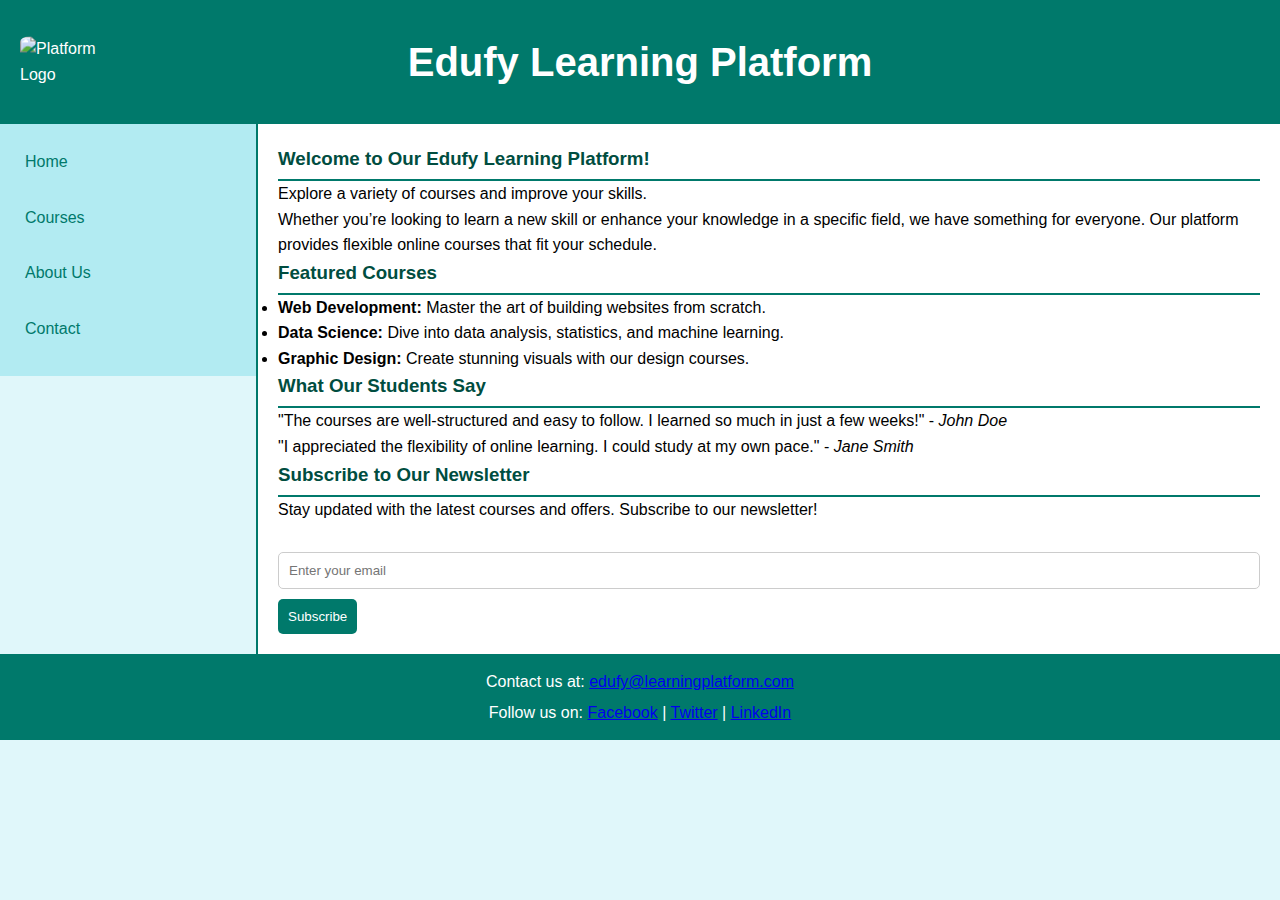
==== index.html @ 0e000351 "initial commit" ====
<!DOCTYPE html>
<html lang="en">
<head>
    <meta charset="UTF-8">
    <meta name="viewport" content="width=device-width, initial-scale=1.0">
    <title>Home - Edufy Learning Platform</title>
    <link rel="stylesheet" href="style.css">
    <link rel="icon" href="C:\Users\91852\OneDrive\Desktop\OnlineLearningPlatform\images\favicon.ico.jpg" type="image/x-icon"> <!-- Link to the favicon -->
</head>
<body>

<header>
    <img src="C:\Users\91852\OneDrive\Desktop\OnlineLearningPlatform\images\logo.png.png" alt="Platform Logo" id="logo"> <!-- Make sure the logo path is correct -->
    <h1>Edufy Learning Platform</h1>
</header>

<nav>
    <ul>
        <li><a href="index.html">Home</a></li>
        <li><a href="courses.html">Courses</a></li>
        <li><a href="about.html">About Us</a></li>
        <li><a href="contact.html">Contact</a></li>
    </ul>
</nav>

<main>
    <section>
        <h3>Welcome to Our Edufy Learning Platform!</h3>
        <p>Explore a variety of courses and improve your skills.</p>
        <p>Whether you’re looking to learn a new skill or enhance your knowledge in a specific field, we have something for everyone. Our platform provides flexible online courses that fit your schedule.</p>
    </section>

    <section>
        <h3>Featured Courses</h3>
        <ul>
            <li><strong>Web Development:</strong> Master the art of building websites from scratch.</li>
            <li><strong>Data Science:</strong> Dive into data analysis, statistics, and machine learning.</li>
            <li><strong>Graphic Design:</strong> Create stunning visuals with our design courses.</li>
        </ul>
    </section>

    <section>
        <h3>What Our Students Say</h3>
        <blockquote>
            "The courses are well-structured and easy to follow. I learned so much in just a few weeks!" - <em>John Doe</em>
        </blockquote>
        <blockquote>
            "I appreciated the flexibility of online learning. I could study at my own pace." - <em>Jane Smith</em>
        </blockquote>
    </section>

    <section>
        <h3>Subscribe to Our Newsletter</h3>
        <p>Stay updated with the latest courses and offers. Subscribe to our newsletter!</p>
        <form action="#" method="post">
            <input type="email" placeholder="Enter your email" required>
            <input type="submit" value="Subscribe">
        </form>
    </section>
</main>

<footer>
    <p>Contact us at: <a href="mailto:edufy@learningplatform.com">edufy@learningplatform.com</a></p>
    <p>Follow us on:
        <a href="#">Facebook</a> |
        <a href="#">Twitter</a> |
        <a href="#">LinkedIn</a>
    </p>
</footer>

</body>
</html>
---- style.css ----
/* Basic Reset */
* {
    margin: 0;
    padding: 0;
    box-sizing: border-box;
}

/* Body */
body {
    font-family: Arial, sans-serif;
    line-height: 1.6;
    background-color: #e0f7fa; /* Light pale blue background for the whole body */
}

/* Header */
header {
    display: flex; /* Use flexbox for layout */
    align-items: center; /* Center logo and text vertically */
    justify-content: center; /* Center content */
    background-color: #00796b; /* Darker teal for header */
    color: white;
    padding: 30px; /* Increased padding for larger header */
    position: relative; /* Allow absolute positioning of the logo */
}

.header-content {
    display: flex; /* Flexbox for logo and title alignment */
    flex-grow: 1; /* Allow content to take available space */
    justify-content: center; /* Center the text */
}

header img {
    max-width: 100px; /* Limit logo width */
    position: absolute; /* Position the logo absolutely */
    left: 20px; /* Distance from the left side */
    top: 50%; /* Center the logo vertically */
    transform: translateY(-50%); /* Adjust for exact centering */
    border-radius: 10%; /* Slightly rounded corners for the logo */
}

header h1 {
    font-size: 2.5em;
}

/* Navigation */
nav {
    float: left;
    width: 20%;
    background-color: #b2ebf2; /* Lighter blue for navigation */
    padding: 15px;
}

nav ul {
    list-style-type: none; /* Remove bullet points */
}

nav ul li {
    margin-bottom: 10px; /* Space between items */
}

nav ul li a {
    text-decoration: none;
    color: #00796b; /* Dark teal link color */
    padding: 10px;
    display: block;
    border-radius: 5px; /* Rounded corners for links */
    transition: background-color 0.3s; /* Smooth transition */
}

nav ul li a:hover {
    background-color: #00796b; /* Darker teal on hover */
    color: white; /* Change text color on hover */
}

/* Main Body */
main {
    float: right;
    width: 80%; /* Main body occupies the remaining space */
    background-color: #ffffff; /* White background */
    padding: 20px;
    border-left: 2px solid #00796b; /* Dark teal left border */
}

/* Section Headings */
main h3 {
    color: #004d40; /* Darker teal for headings */
    border-bottom: 2px solid #00796b; /* Green underline */
    padding-bottom: 5px;
}

/* Footer Section */
footer {
    clear: both; /* Clear floats */
    background-color: #00796b; /* Darker teal background */
    color: white;
    text-align: center;
    padding: 10px;
}

footer p {
    margin: 5px 0; /* Space between footer items */
}

/* Form Styles */
form {
    margin-top: 20px;
}

input[type="text"],
input[type="email"],
textarea {
    width: 100%; /* Full width inputs */
    padding: 10px; /* Inner padding */
    margin: 10px 0; /* Margin for spacing */
    border: 1px solid #ccc; /* Light border */
    border-radius: 5px; /* Rounded corners */
}

input[type="submit"] {
    background-color: #00796b; /* Darker teal for submit button */
    color: white; /* White text */
    padding: 10px; /* Inner padding */
    border: none; /* No border */
    border-radius: 5px; /* Rounded corners */
    cursor: pointer; /* Pointer cursor */
    transition: background-color 0.3s; /* Smooth transition */
}

input[type="submit"]:hover {
    background-color: #004d40; /* Darker teal on hover */
}

/* Responsive Design */
@media (max-width: 768px) {
    nav, main {
        float: none; /* Stack on top of each other */
        width: 100%; /* Full width */
    }
    header, footer {
        text-align: left; /* Align text to left */
    }
}
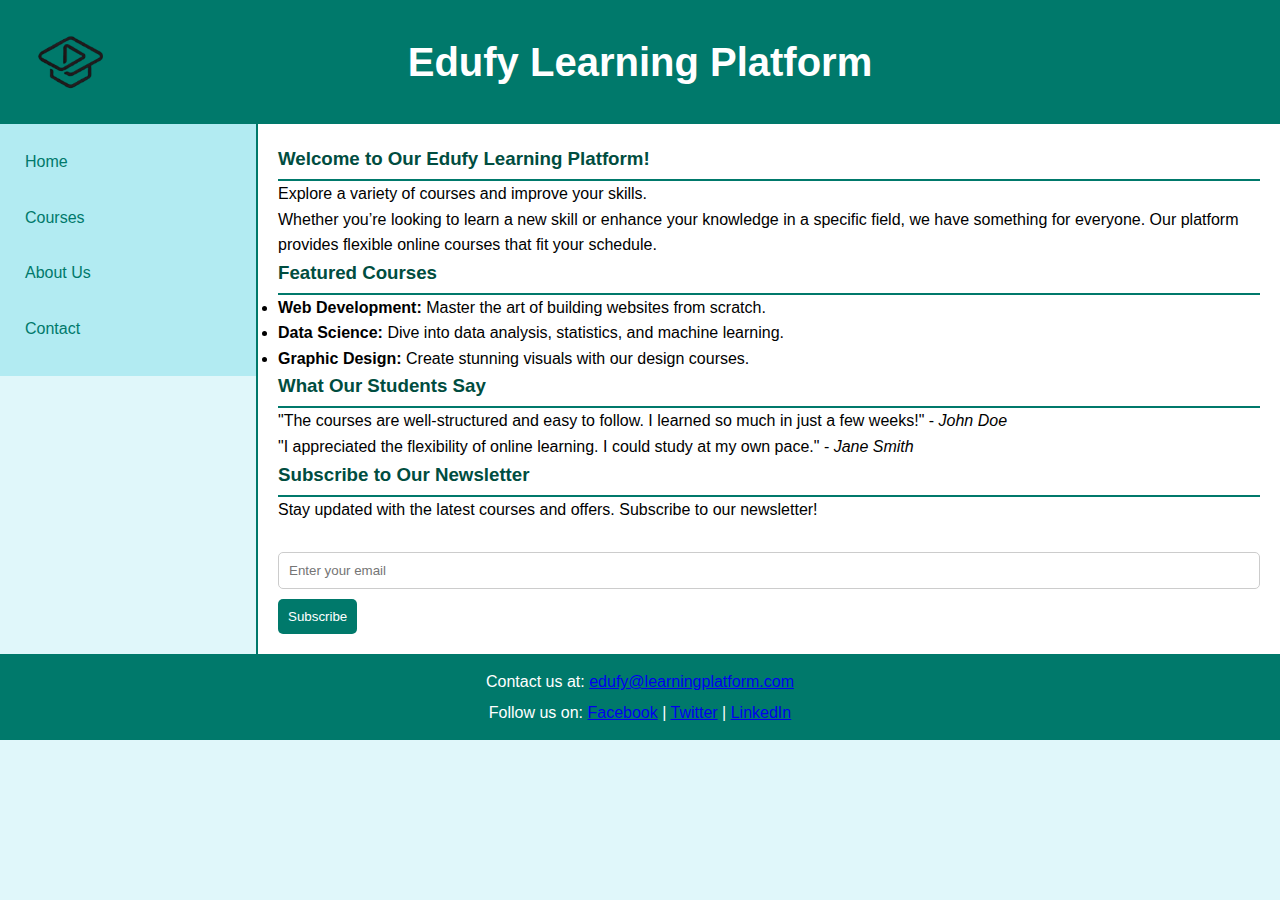
==== commit 66b6f9e9: "Update index.html" ====
--- a/index.html
+++ b/index.html
@@ -1,72 +1,72 @@
-<!DOCTYPE html>
-<html lang="en">
-<head>
-    <meta charset="UTF-8">
-    <meta name="viewport" content="width=device-width, initial-scale=1.0">
-    <title>Home - Edufy Learning Platform</title>
-    <link rel="stylesheet" href="style.css">
-    <link rel="icon" href="C:\Users\91852\OneDrive\Desktop\OnlineLearningPlatform\images\favicon.ico.jpg" type="image/x-icon"> <!-- Link to the favicon -->
-</head>
-<body>
-
-<header>
-    <img src="C:\Users\91852\OneDrive\Desktop\OnlineLearningPlatform\images\logo.png.png" alt="Platform Logo" id="logo"> <!-- Make sure the logo path is correct -->
-    <h1>Edufy Learning Platform</h1>
-</header>
-
-<nav>
-    <ul>
-        <li><a href="index.html">Home</a></li>
-        <li><a href="courses.html">Courses</a></li>
-        <li><a href="about.html">About Us</a></li>
-        <li><a href="contact.html">Contact</a></li>
-    </ul>
-</nav>
-
-<main>
-    <section>
-        <h3>Welcome to Our Edufy Learning Platform!</h3>
-        <p>Explore a variety of courses and improve your skills.</p>
-        <p>Whether you’re looking to learn a new skill or enhance your knowledge in a specific field, we have something for everyone. Our platform provides flexible online courses that fit your schedule.</p>
-    </section>
-
-    <section>
-        <h3>Featured Courses</h3>
-        <ul>
-            <li><strong>Web Development:</strong> Master the art of building websites from scratch.</li>
-            <li><strong>Data Science:</strong> Dive into data analysis, statistics, and machine learning.</li>
-            <li><strong>Graphic Design:</strong> Create stunning visuals with our design courses.</li>
-        </ul>
-    </section>
-
-    <section>
-        <h3>What Our Students Say</h3>
-        <blockquote>
-            "The courses are well-structured and easy to follow. I learned so much in just a few weeks!" - <em>John Doe</em>
-        </blockquote>
-        <blockquote>
-            "I appreciated the flexibility of online learning. I could study at my own pace." - <em>Jane Smith</em>
-        </blockquote>
-    </section>
-
-    <section>
-        <h3>Subscribe to Our Newsletter</h3>
-        <p>Stay updated with the latest courses and offers. Subscribe to our newsletter!</p>
-        <form action="#" method="post">
-            <input type="email" placeholder="Enter your email" required>
-            <input type="submit" value="Subscribe">
-        </form>
-    </section>
-</main>
-
-<footer>
-    <p>Contact us at: <a href="mailto:edufy@learningplatform.com">edufy@learningplatform.com</a></p>
-    <p>Follow us on:
-        <a href="#">Facebook</a> |
-        <a href="#">Twitter</a> |
-        <a href="#">LinkedIn</a>
-    </p>
-</footer>
-
-</body>
-</html>
+<!DOCTYPE html>
+<html lang="en">
+<head>
+    <meta charset="UTF-8">
+    <meta name="viewport" content="width=device-width, initial-scale=1.0">
+    <title>Home - Edufy Learning Platform</title>
+    <link rel="stylesheet" href="style.css">
+    <link rel="icon" href=images/favicon.ico.jpg type="image/x-icon"> <!-- Link to the favicon -->
+</head>
+<body>
+
+<header>
+    <img src=images/logo.png.png alt="Platform Logo" id="logo"> <!-- Make sure the logo path is correct -->
+    <h1>Edufy Learning Platform</h1>
+</header>
+
+<nav>
+    <ul>
+        <li><a href="index.html">Home</a></li>
+        <li><a href="courses.html">Courses</a></li>
+        <li><a href="about.html">About Us</a></li>
+        <li><a href="contact.html">Contact</a></li>
+    </ul>
+</nav>
+
+<main>
+    <section>
+        <h3>Welcome to Our Edufy Learning Platform!</h3>
+        <p>Explore a variety of courses and improve your skills.</p>
+        <p>Whether you’re looking to learn a new skill or enhance your knowledge in a specific field, we have something for everyone. Our platform provides flexible online courses that fit your schedule.</p>
+    </section>
+
+    <section>
+        <h3>Featured Courses</h3>
+        <ul>
+            <li><strong>Web Development:</strong> Master the art of building websites from scratch.</li>
+            <li><strong>Data Science:</strong> Dive into data analysis, statistics, and machine learning.</li>
+            <li><strong>Graphic Design:</strong> Create stunning visuals with our design courses.</li>
+        </ul>
+    </section>
+
+    <section>
+        <h3>What Our Students Say</h3>
+        <blockquote>
+            "The courses are well-structured and easy to follow. I learned so much in just a few weeks!" - <em>John Doe</em>
+        </blockquote>
+        <blockquote>
+            "I appreciated the flexibility of online learning. I could study at my own pace." - <em>Jane Smith</em>
+        </blockquote>
+    </section>
+
+    <section>
+        <h3>Subscribe to Our Newsletter</h3>
+        <p>Stay updated with the latest courses and offers. Subscribe to our newsletter!</p>
+        <form action="#" method="post">
+            <input type="email" placeholder="Enter your email" required>
+            <input type="submit" value="Subscribe">
+        </form>
+    </section>
+</main>
+
+<footer>
+    <p>Contact us at: <a href="mailto:edufy@learningplatform.com">edufy@learningplatform.com</a></p>
+    <p>Follow us on:
+        <a href="#">Facebook</a> |
+        <a href="#">Twitter</a> |
+        <a href="#">LinkedIn</a>
+    </p>
+</footer>
+
+</body>
+</html>
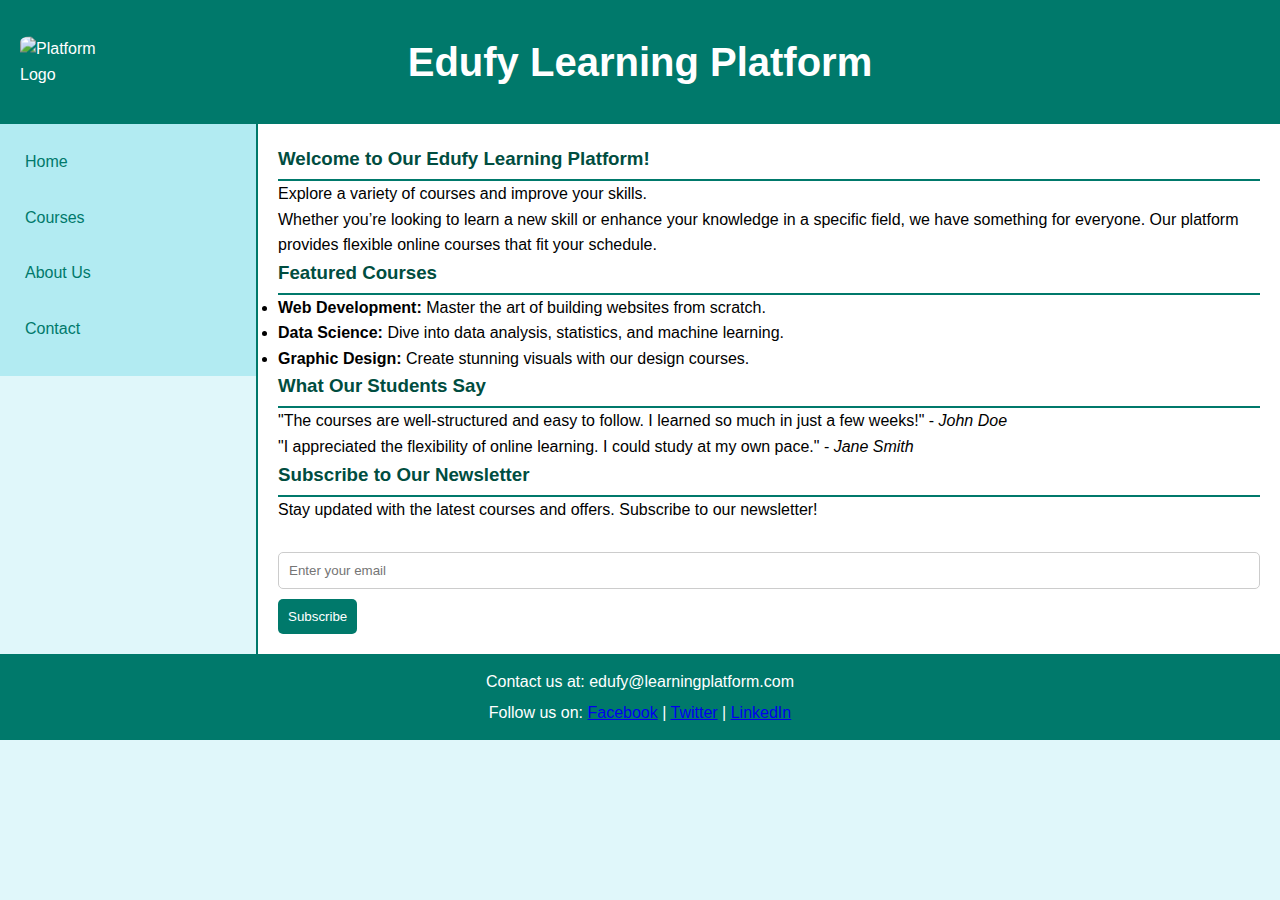
==== commit b57f367d: "Update index.html" ====
--- a/index.html
+++ b/index.html
@@ -3,14 +3,14 @@
 <head>
     <meta charset="UTF-8">
     <meta name="viewport" content="width=device-width, initial-scale=1.0">
-    <title>Home - Edufy Learning Platform</title>
+    <title>Edufy Learning Platform</title>
     <link rel="stylesheet" href="style.css">
-    <link rel="icon" href=images/favicon.ico.jpg type="image/x-icon"> <!-- Link to the favicon -->
+    <link rel="icon" href="C:\Users\91852\OneDrive\Documents\edufy_learnig_platform\images\favicon.ico.jpg"type="image/x-icon"> <!-- Icon for browser tab -->
 </head>
 <body>
 
 <header>
-    <img src=images/logo.png.png alt="Platform Logo" id="logo"> <!-- Make sure the logo path is correct -->
+    <img src="C:\Users\91852\OneDrive\Documents\edufy_learnig_platform\images\logo.png.png" alt="Platform Logo" id="logo">
     <h1>Edufy Learning Platform</h1>
 </header>
 
@@ -41,12 +41,8 @@
 
     <section>
         <h3>What Our Students Say</h3>
-        <blockquote>
-            "The courses are well-structured and easy to follow. I learned so much in just a few weeks!" - <em>John Doe</em>
-        </blockquote>
-        <blockquote>
-            "I appreciated the flexibility of online learning. I could study at my own pace." - <em>Jane Smith</em>
-        </blockquote>
+        <blockquote>"The courses are well-structured and easy to follow. I learned so much in just a few weeks!" - <em>John Doe</em></blockquote>
+        <blockquote>"I appreciated the flexibility of online learning. I could study at my own pace." - <em>Jane Smith</em></blockquote>
     </section>
 
     <section>
@@ -60,12 +56,8 @@
 </main>
 
 <footer>
-    <p>Contact us at: <a href="mailto:edufy@learningplatform.com">edufy@learningplatform.com</a></p>
-    <p>Follow us on:
-        <a href="#">Facebook</a> |
-        <a href="#">Twitter</a> |
-        <a href="#">LinkedIn</a>
-    </p>
+    <p>Contact us at: edufy@learningplatform.com</p>
+    <p>Follow us on: <a href="#">Facebook</a> | <a href="#">Twitter</a> | <a href="#">LinkedIn</a></p>
 </footer>
 
 </body>
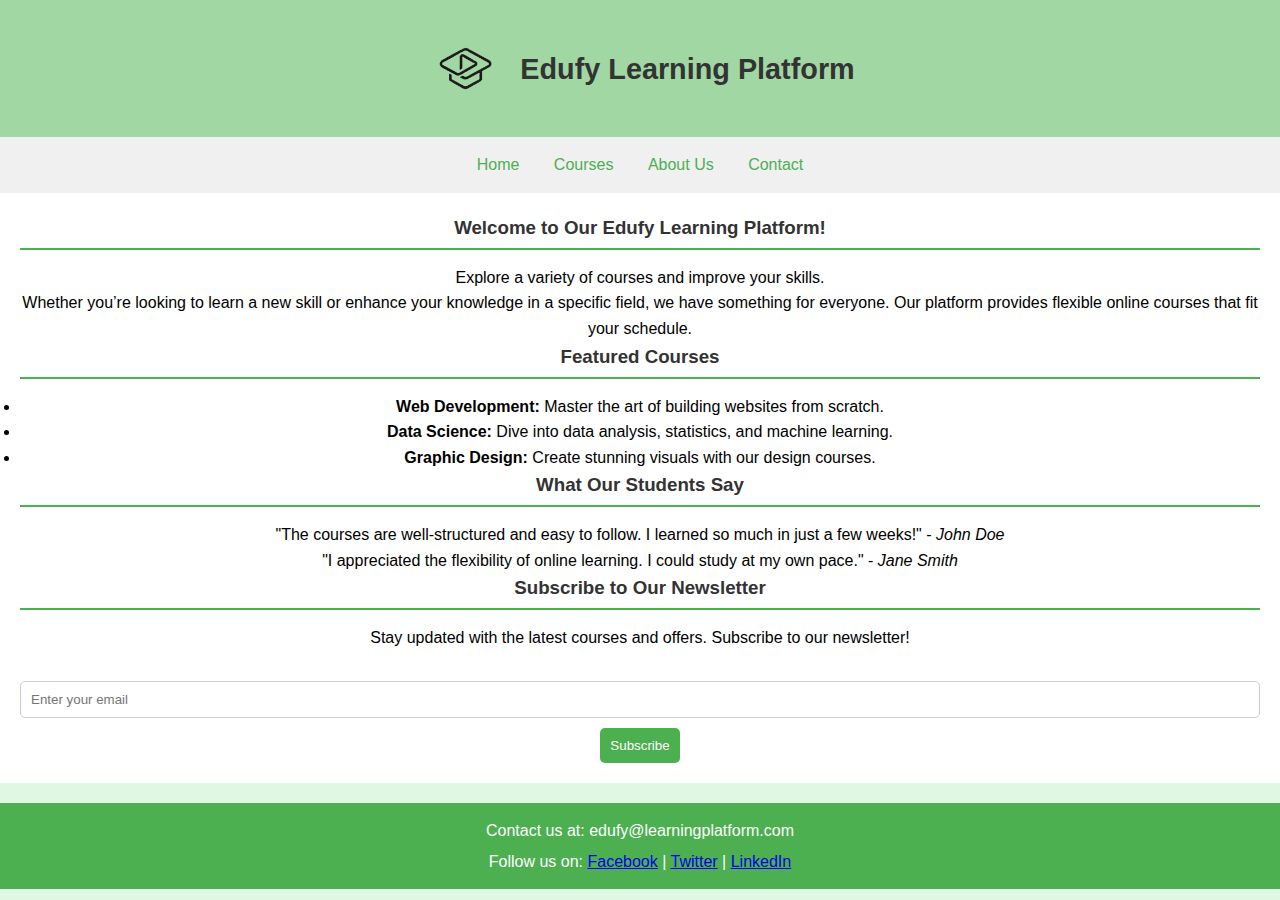
==== commit 450f9880: "Update index.html" ====
--- a/index.html
+++ b/index.html
@@ -10,7 +10,7 @@
 <body>
 
 <header>
-    <img src="C:\Users\91852\OneDrive\Documents\edufy_learnig_platform\images\logo.png.png" alt="Platform Logo" id="logo">
+    <img src="images/logo.png.png" alt="Platform Logo" id="logo">
     <h1>Edufy Learning Platform</h1>
 </header>
 
--- a/style.css
+++ b/style.css
@@ -9,134 +9,115 @@
 body {
     font-family: Arial, sans-serif;
     line-height: 1.6;
-    background-color: #e0f7fa; /* Light pale blue background for the whole body */
+    background-color: #E0F7E4; /* Light mint green background */
 }
 
 /* Header */
 header {
-    display: flex; /* Use flexbox for layout */
-    align-items: center; /* Center logo and text vertically */
-    justify-content: center; /* Center content */
-    background-color: #00796b; /* Darker teal for header */
-    color: white;
-    padding: 30px; /* Increased padding for larger header */
-    position: relative; /* Allow absolute positioning of the logo */
+    background-color: #A0D7A3; /* Soft mint green */
+    color: #333;
+    padding: 20px;
+    display: flex;
+    align-items: center;
+    justify-content: center;
+    flex-wrap: wrap;
+    text-align: center;
 }
-
-.header-content {
-    display: flex; /* Flexbox for logo and title alignment */
-    flex-grow: 1; /* Allow content to take available space */
-    justify-content: center; /* Center the text */
+header img {
+    max-width: 80px;
+    margin-right: 15px;
 }
-
-header img {
-    max-width: 100px; /* Limit logo width */
-    position: absolute; /* Position the logo absolutely */
-    left: 20px; /* Distance from the left side */
-    top: 50%; /* Center the logo vertically */
-    transform: translateY(-50%); /* Adjust for exact centering */
-    border-radius: 10%; /* Slightly rounded corners for the logo */
-}
-
 header h1 {
-    font-size: 2.5em;
+    font-size: 1.8em;
 }
 
 /* Navigation */
 nav {
-    float: left;
-    width: 20%;
-    background-color: #b2ebf2; /* Lighter blue for navigation */
-    padding: 15px;
+    width: 100%;
+    background-color: #f0f0f0; /* Light gray */
+    padding: 10px;
+}
+nav ul {
+    list-style-type: none;
+    text-align: center;
+}
+nav ul li {
+    display: inline-block;
+    margin: 5px;
+}
+nav ul li a {
+    text-decoration: none;
+    color: #4CAF50;
+    padding: 10px;
+    border-radius: 5px;
+    transition: background-color 0.3s;
+}
+nav ul li a:hover {
+    background-color: #4CAF50;
+    color: white;
 }
 
-nav ul {
-    list-style-type: none; /* Remove bullet points */
+/* Main Content */
+main {
+    width: 100%;
+    background-color: #ffffff;
+    padding: 20px;
+    text-align: center;
+}
+main h3 {
+    color: #333;
+    border-bottom: 2px solid #4CAF50;
+    padding-bottom: 5px;
+    margin-bottom: 15px;
 }
 
-nav ul li {
-    margin-bottom: 10px; /* Space between items */
-}
-
-nav ul li a {
-    text-decoration: none;
-    color: #00796b; /* Dark teal link color */
-    padding: 10px;
-    display: block;
-    border-radius: 5px; /* Rounded corners for links */
-    transition: background-color 0.3s; /* Smooth transition */
-}
-
-nav ul li a:hover {
-    background-color: #00796b; /* Darker teal on hover */
-    color: white; /* Change text color on hover */
-}
-
-/* Main Body */
-main {
-    float: right;
-    width: 80%; /* Main body occupies the remaining space */
-    background-color: #ffffff; /* White background */
-    padding: 20px;
-    border-left: 2px solid #00796b; /* Dark teal left border */
-}
-
-/* Section Headings */
-main h3 {
-    color: #004d40; /* Darker teal for headings */
-    border-bottom: 2px solid #00796b; /* Green underline */
-    padding-bottom: 5px;
-}
-
-/* Footer Section */
+/* Footer */
 footer {
-    clear: both; /* Clear floats */
-    background-color: #00796b; /* Darker teal background */
+    background-color: #4CAF50;
     color: white;
     text-align: center;
     padding: 10px;
+    margin-top: 20px;
 }
-
 footer p {
-    margin: 5px 0; /* Space between footer items */
+    margin: 5px 0;
 }
 
 /* Form Styles */
 form {
     margin-top: 20px;
 }
-
 input[type="text"],
 input[type="email"],
 textarea {
-    width: 100%; /* Full width inputs */
-    padding: 10px; /* Inner padding */
-    margin: 10px 0; /* Margin for spacing */
-    border: 1px solid #ccc; /* Light border */
-    border-radius: 5px; /* Rounded corners */
+    width: 100%;
+    padding: 10px;
+    margin: 10px 0;
+    border: 1px solid #ccc;
+    border-radius: 5px;
 }
-
 input[type="submit"] {
-    background-color: #00796b; /* Darker teal for submit button */
-    color: white; /* White text */
-    padding: 10px; /* Inner padding */
-    border: none; /* No border */
-    border-radius: 5px; /* Rounded corners */
-    cursor: pointer; /* Pointer cursor */
-    transition: background-color 0.3s; /* Smooth transition */
+    background-color: #4CAF50;
+    color: white;
+    padding: 10px;
+    border: none;
+    border-radius: 5px;
+    cursor: pointer;
+    transition: background-color 0.3s;
 }
-
 input[type="submit"]:hover {
-    background-color: #004d40; /* Darker teal on hover */
+    background-color: #45a049;
 }
 
 /* Responsive Design */
 @media (max-width: 768px) {
-    nav, main {
-        float: none; /* Stack on top of each other */
-        width: 100%; /* Full width */
+    header {
+        flex-direction: column;
     }
-    header, footer {
-        text-align: left; /* Align text to left */
+    nav ul li {
+        display: block; /* Stack links vertically */
+    }
+    main {
+        padding: 10px;
     }
 }
